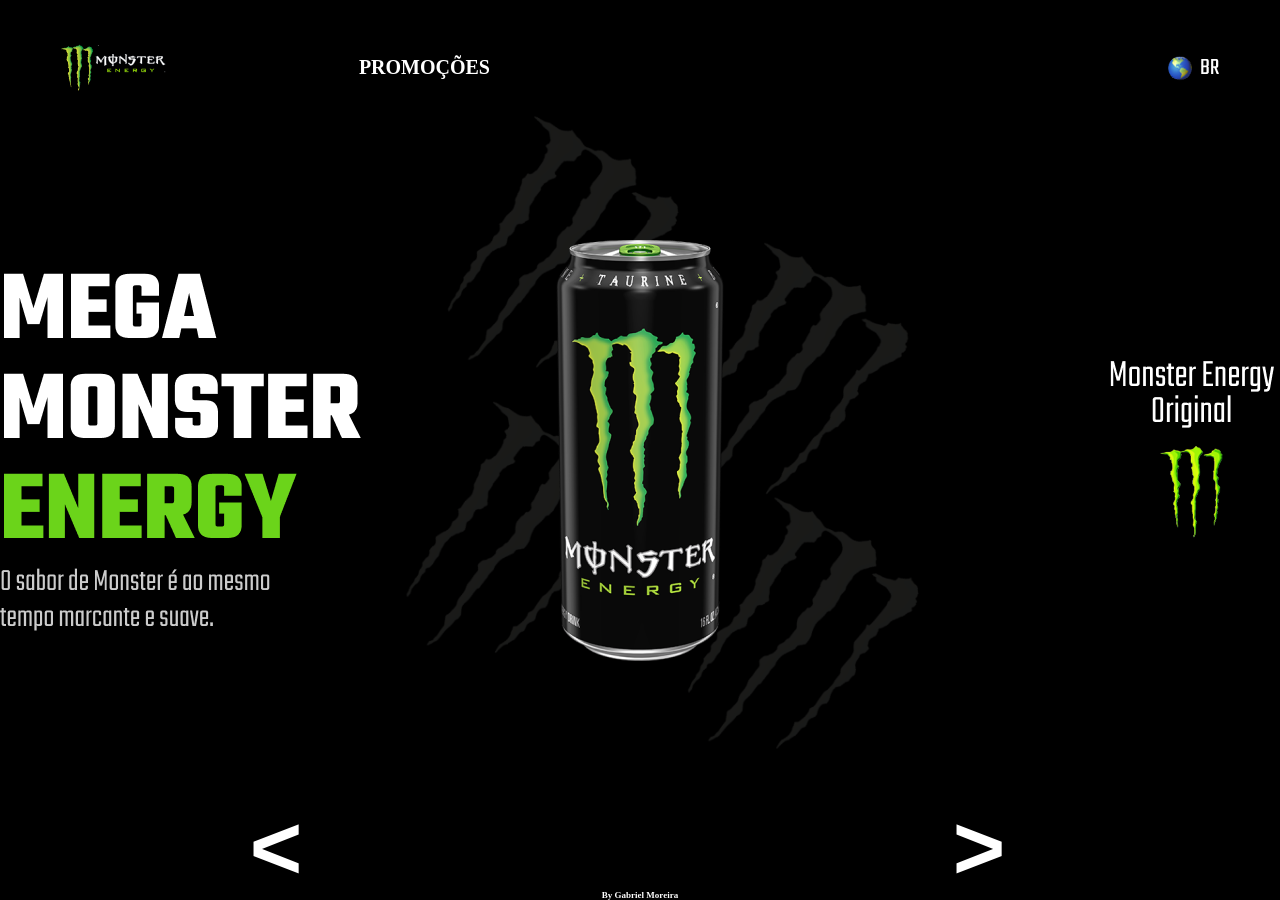
==== index.html @ 38e3fbb5 "Estrutura dos Layouts feita" ====
<!DOCTYPE html>
<html lang="pt-br">
<head>
    <meta charset="UTF-8">
    <link rel="stylesheet" href="style.css">
    <meta name="viewport" content="width=device-width, initial-scale=1.0">
    <title>Layout Monster</title>
</head>
<body>
    <header>
        <img src="logo.png" alt="Logo Monster" class="logo">
        <h1 class="promo">PROMOÇÕES</h1>
        <img src="br.png" alt="PT-BR" class="br">
    </header>

    <main>
        <img src="texto1.png" alt="Mega Monster" class="mega">
        <img src="lata.png" alt="Monster" class="lata_monster">
        <img src="fundo.png" alt="" class="fundo">
        <img src="moster type.png" alt="" class="texto">
    </main>

    <footer>
        <h1 class="seta1">&lt;</h1>
        <h1 class="gabriel">By Gabriel Moreira</h1>
        <h1 class="seta2">&gt;</h1>
    </footer>
</body>
</html>
---- style.css ----
*{
    margin: 0;
    padding: 0;
    box-sizing: border-box;
}

body{
    display: flex;
    flex-direction: column;
    justify-content: center;
    align-items: center;
    height: 100vh;
    background-color: black;
    gap: 15vh;
}

header{
    display: flex;
    justify-content: space-evenly;
    gap: 100px;
    align-items: center;
    height: 20%;
    width: 100vw;
}
.logo{

    height: 48px;
    width: 106.05;
}
.br{

    height: 34px;
    width: 106;
}
.promo{
    display: none;
}

main{
    height: 40%;
    width: 100vw;
    display: flex;
    justify-content: space-evenly;
    align-items: center;
    gap: 10px;
}
.mega{
    height: 220px;
    width: 200px;
}
.lata_monster{
    height: 370px;
    width: 134px;
}
.texto{
    display: none;
}
.fundo{
    display: none;
}

footer{
    height: 20%;
    width: 100vw;
    display: flex;
    justify-content: space-evenly;
    align-items: end;
}
.seta1{
    color: white;
    font-family: 'Segoe UI', Tahoma, Geneva, Verdana, sans-serif;
    display: flex;
    align-items: center;
}
.gabriel{
    display: flex;
    justify-content: start;
    align-items: center;
    color: white;
    font-size: 10px;
}
.seta2{
    color: white;
    font-family: 'Segoe UI', Tahoma, Geneva, Verdana, sans-serif;
    display: flex;
    justify-content: center;
    align-items: center;

}

@media (min-width: 1024px){
    
    .logo{
        position: absolute;
        left: 60px;
    }
    .br{
        position: absolute;
        right: 60px;
    }

    .promo{
        position: absolute;
        right: 790px;
        display: flex;
        color: white;
        font-size: 20px;
    }
    
    .texto{
        height: 184px;
        width: 177px;
        display: flex;
    }
    .mega{
        height: 372px;
        width: 371px;
        

    }
    .fundo{
        position: relative;
        right: 100px;
        opacity: 0.1;
        height: 700px;
        width: 631px;
        display: flex;
        justify-content: start;
        align-items: center;
        z-index: 98;
    }
    .lata_monster{
        position: absolute;
        display: flex;
        height: 421px;
        width: 168px;
        z-index: 99;
    }
    main{
        display: flex;
        justify-content: space-around;
        gap: 70px;
    }
    footer{
        height: 20vh;
        display: flex;
        align-items: end;
        justify-content: space-evenly;
    }
    .gabriel{
        font-size: 1vh;
    }
    .seta1{
        font-size: 10vh;
        width: 8vw;
    }
    .seta2{
        font-size: 10vh;
        width: 8vw;
    }
}
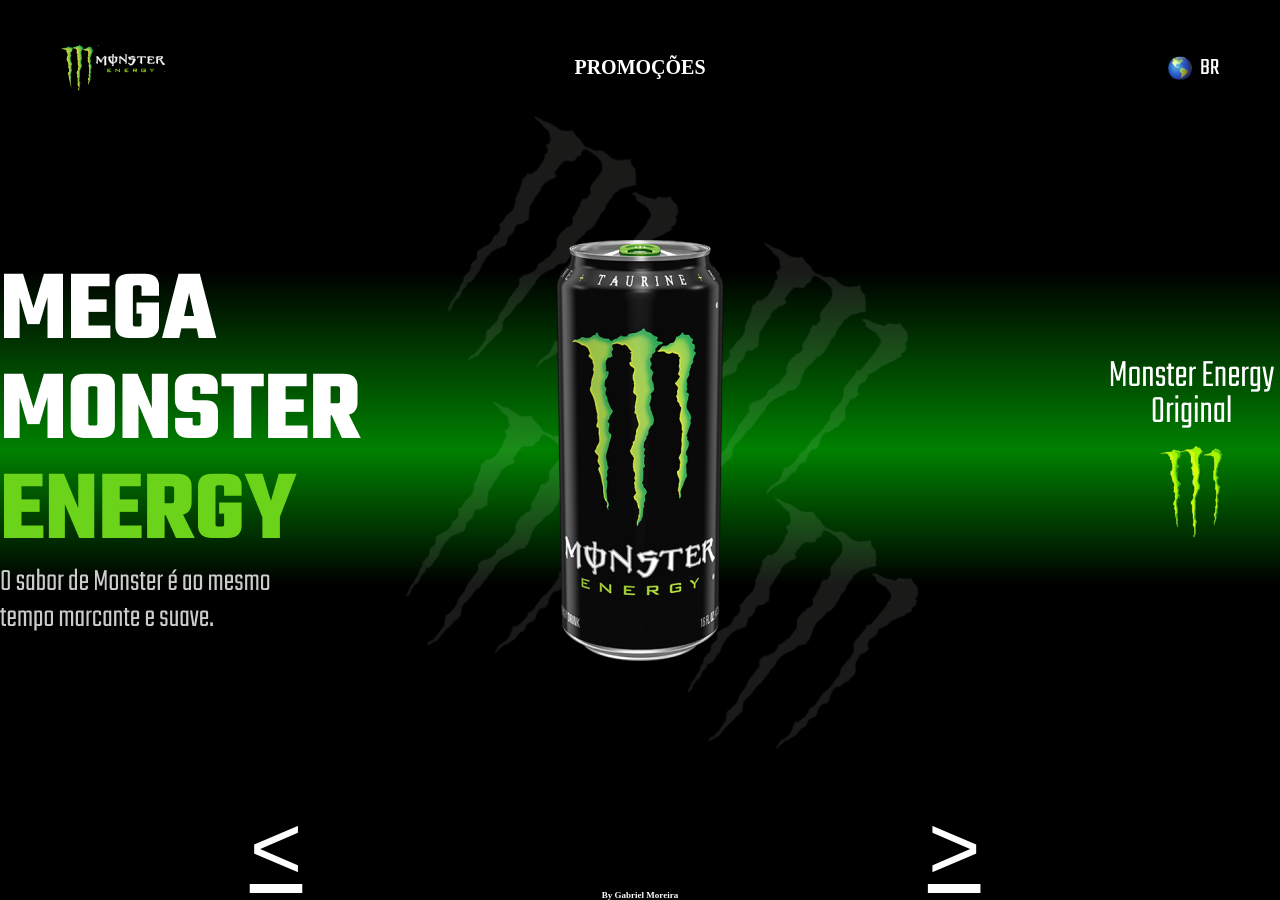
==== commit f25ff12a: "Layout atualizado e Finalizado" ====
--- a/index.html
+++ b/index.html
@@ -21,9 +21,9 @@
     </main>
 
     <footer>
-        <h1 class="seta1">&lt;</h1>
+        <a href="index3.html" class="seta1">&lt;</a>
         <h1 class="gabriel">By Gabriel Moreira</h1>
-        <h1 class="seta2">&gt;</h1>
+        <a href="index2.html" class="seta1">&gt;</a>
     </footer>
 </body>
 </html>
--- a/style.css
+++ b/style.css
@@ -10,7 +10,7 @@
     justify-content: center;
     align-items: center;
     height: 100vh;
-    background-color: black;
+    background-image: linear-gradient(black 40%, green 50%, green 50%, black 60%);
     gap: 15vh;
 }
 
@@ -90,6 +90,10 @@
 
 @media (min-width: 1024px){
     
+    body{
+        background-image: linear-gradient(black 30%, green 50%, green 50%, black 65%);
+    }
+
     .logo{
         position: absolute;
         left: 60px;
@@ -100,8 +104,7 @@
     }
 
     .promo{
-        position: absolute;
-        right: 790px;
+
         display: flex;
         color: white;
         font-size: 20px;
